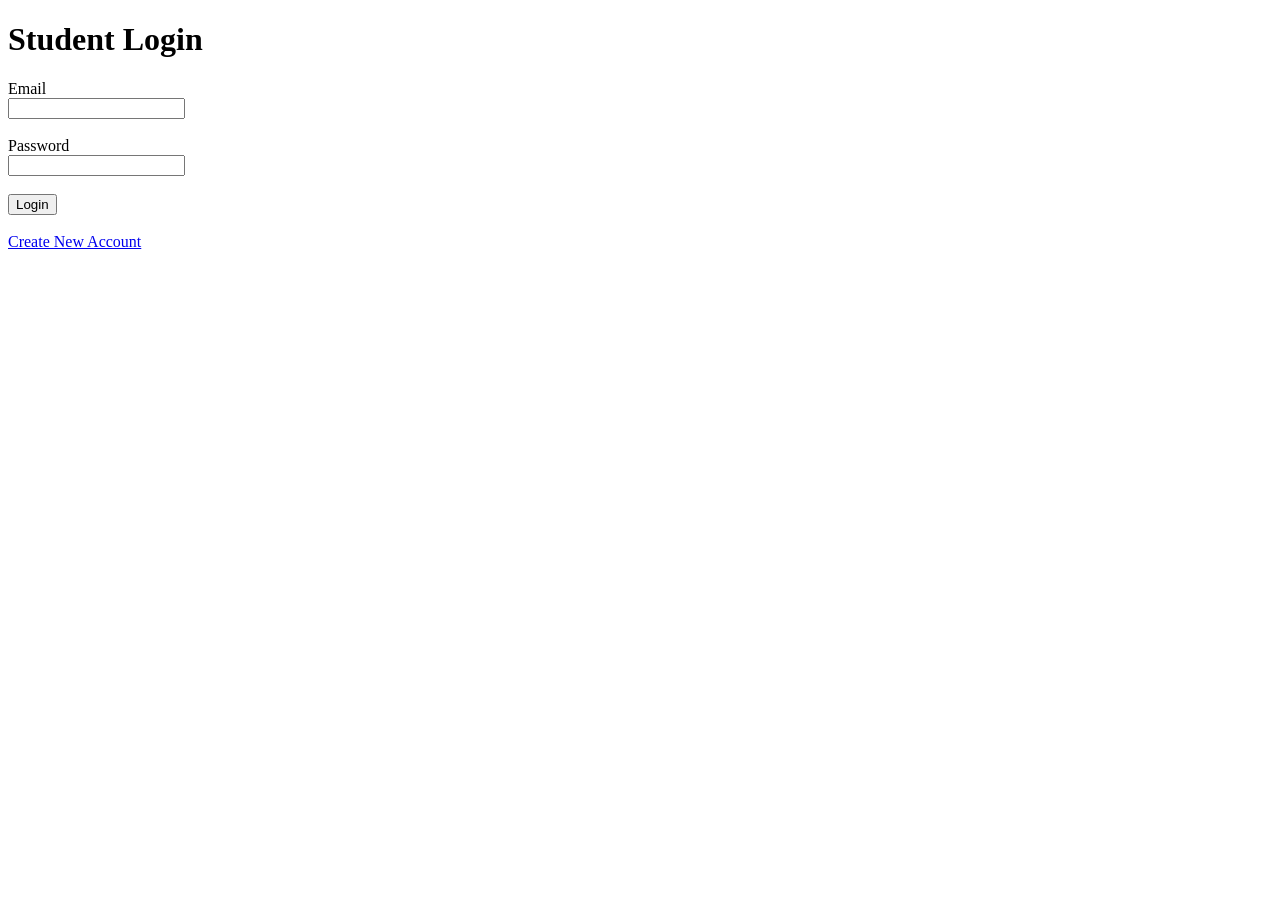
==== templates/login.html @ 2874bcb5 "Initial commit" ====
<!DOCTYPE html>
<html>

<head>
    <title>Student Login</title>
</head>

<body>

<h1>Student Login</h1>

<form action="/login" method="POST">

    <label>Email</label><br>
    <input type="email" name="email" required><br><br>

    <label>Password</label><br>
    <input type="password" name="password" required><br><br>

    <input type="submit" value="Login">

</form>

<br>

<a href="/register">Create New Account</a>

</body>
</html>
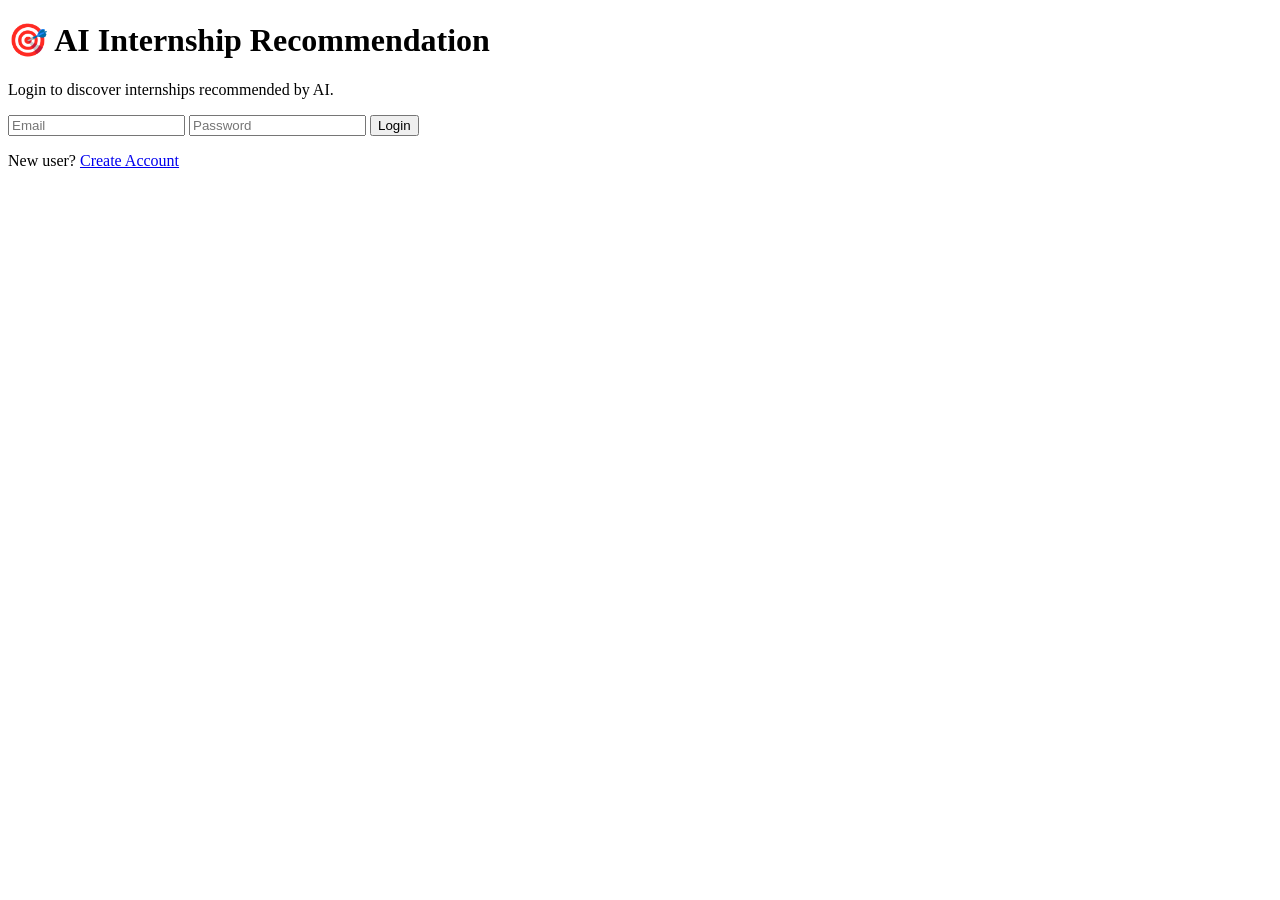
==== commit d5f03d18: "Final project update" ====
--- a/templates/login.html
+++ b/templates/login.html
@@ -1,29 +1,41 @@
 <!DOCTYPE html>
 <html>
-
 <head>
-    <title>Student Login</title>
+    <title>AI Internship Recommendation Engine</title>
+    <link rel="stylesheet" href="{{ url_for('static', filename='style.css') }}">
 </head>
 
-<body>
+<body class="login-page">
 
-<h1>Student Login</h1>
+<div class="login-box">
 
-<form action="/login" method="POST">
+    <h1>🎯 AI Internship Recommendation</h1>
+    <p>Login to discover internships recommended by AI.</p>
 
-    <label>Email</label><br>
-    <input type="email" name="email" required><br><br>
+     <form action="/login" method="POST">
 
-    <label>Password</label><br>
-    <input type="password" name="password" required><br><br>
+        <input type="email"
+               name="email"
+               placeholder="Email"
+               required>
 
-    <input type="submit" value="Login">
+        <input type="password"
+               name="password"
+               placeholder="Password"
+               required>
 
-</form>
+        <button type="submit">
+            Login
+        </button>
 
-<br>
+    </form>
 
-<a href="/register">Create New Account</a>
+    <p>
+        New user?
+        <a href="/register">Create Account</a>
+    </p>
+
+</div>
 
 </body>
 </html>
